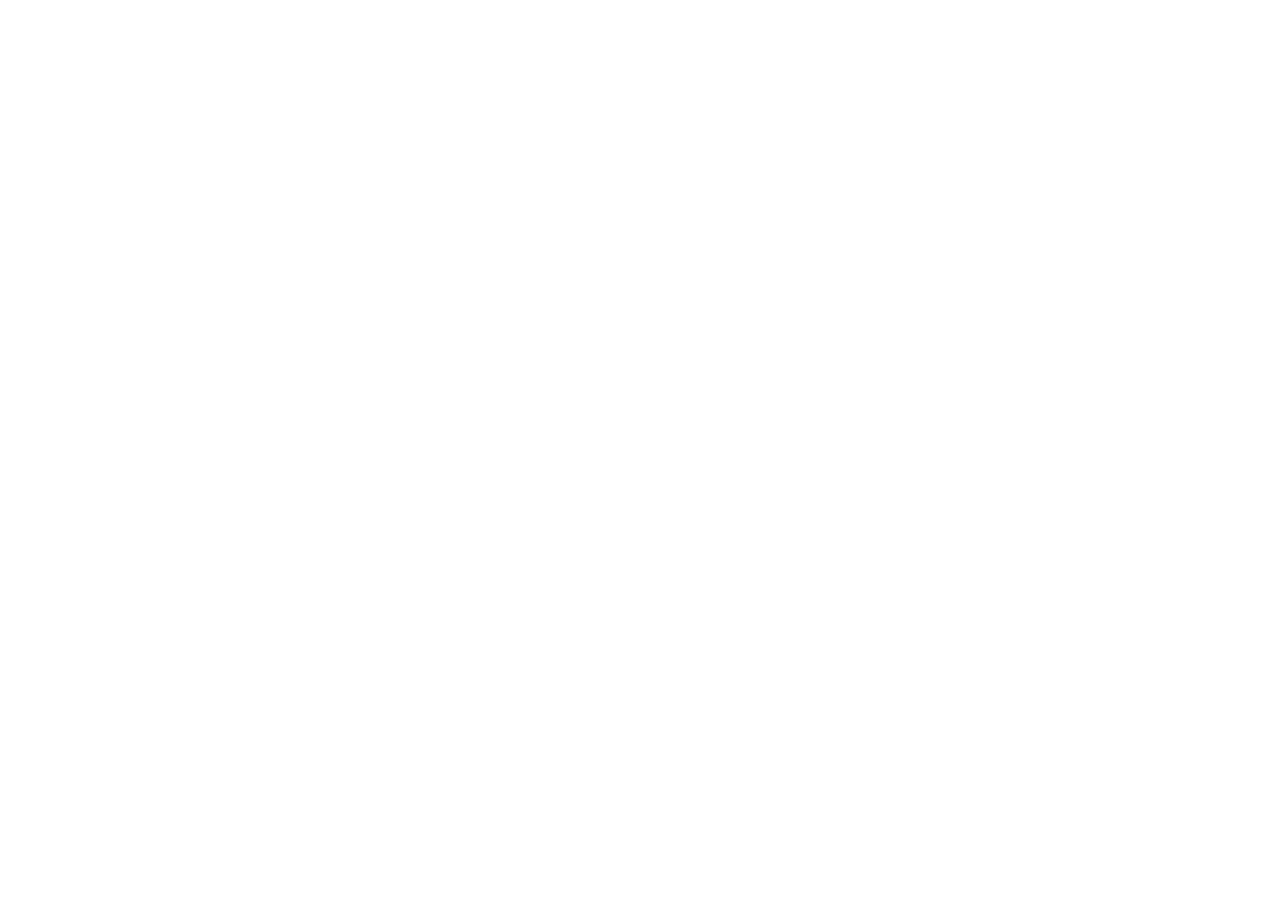
==== tickets.html @ 901df0ff "Add files via upload" ====
<!DOCTYPE html>
<html lang="en">
<head>
    <meta charset="UTF-8">
    <meta name="viewport" content="width=device-width, initial-scale=1.0">
    <meta http-equiv="X-UA-Compatible" content="ie=edge">
    <title>Document</title>
    <link rel="stylesheet" href="styles.css">
    <link href="https://fonts.googleapis.com/css?family=Anton" rel="stylesheet">
</head>
<body>
    
</body>
</html>
---- styles.css ----
* {
  box-sizing: border-box
}

.topnav {
  background-color: white;
  display: flex;
  justify-content: flex-end;
  height: 38px;
}

.topnav a {
  color: black;
  text-align: center;
  padding: 0px 5px;
  font-size: 30px;
  text-decoration: none;
  border-bottom: 4px solid white;
  transition-duration: 0.5s;
  font-weight: 200;
}

.topnav a:hover {
  color: black;
  border-bottom: 4px solid yellow;
}

#user {
  width: 20px;
  height: 23px;
  margin: 0px 0px;
}

.main {
  width: 100%;
  height: 1200px;
  background-image: url('mountains.jpg');
  background-size: cover;
  display: flex;
  justify-content: center;

}

body {
  padding: 0px;
  margin: 0px;
}

.story {
  width: 900px;
  height: 1000px;
  margin: 100px 0px;
  justify-content: center;
  border: 1px solid black;
}

.title {
  font-size: 30px;
  text-align: center;
  font-family: 'Anton', sans-serif;
  text-shadow: 3px 3px black;
  color: white;
}

.article {
  display: flex;
  flex-direction: column;
  height: 175px;
}

.h4 {
  font-family: 'Anton', sans-serif;
  text-shadow: 3px 3px white;
  color: black;
  text-align: center;
  margin: 2px 2px;
  font-size: 90px
}
.czech{
  width: 100%;
  height: 95%;
  background-image: url('czech_pic.jpg');
  background-size: cover;
  display: flex;
  justify-content: center;
}

.hungary{
  width: 100%;
  height: 95%;
  background-image: url('hungary_pic.jpg');
  background-size: cover;
  display: flex;
  justify-content: center;
}
.small_picture {
  float: left;
  width: 145px;
  height: 145px;
  border-radius: 10px;
}

.p {
  color: black;
  font-weight: 700;
  padding: 0px 10px;
  margin: 2px 2px;
  text-shadow: 2px 2px white;
  font-size:20px;
}

.slideshow {
  width: 100%;
  height: 1000px;
}
* {box-sizing: border-box}


  input[type=text], input[type=password] {
  width: 100%;
  padding: 15px;
  margin: 5px 0 22px 0;
  display: inline-block;
  border: none;
  background: #f1f1f1;
}

input[type=text]:focus, input[type=password]:focus {
  background-color: #ddd;
  outline: none;
}

hr {
  border: 1px solid #f1f1f1;
  margin-bottom: 25px;
}


button {
  background-color: #4CAF50;
  color: white;
  padding: 14px 20px;
  margin: 8px 0;
  border: none;
  cursor: pointer;
  width: 100%;
  opacity: 0.9;
}

button:hover {
  opacity:1;
}

.cancelbtn {
  padding: 14px 20px;
  background-color: #f44336;
}


.cancelbtn, .signupbtn {
  float: left;
  width: 50%;
}

.container {
  padding: 16px;
}

.clearfix::after {
  content: "";
  clear: both;
  display: table;
}

@media screen and (max-width: 300px) {
  .cancelbtn, .signupbtn {
    width: 100%;
  }
}
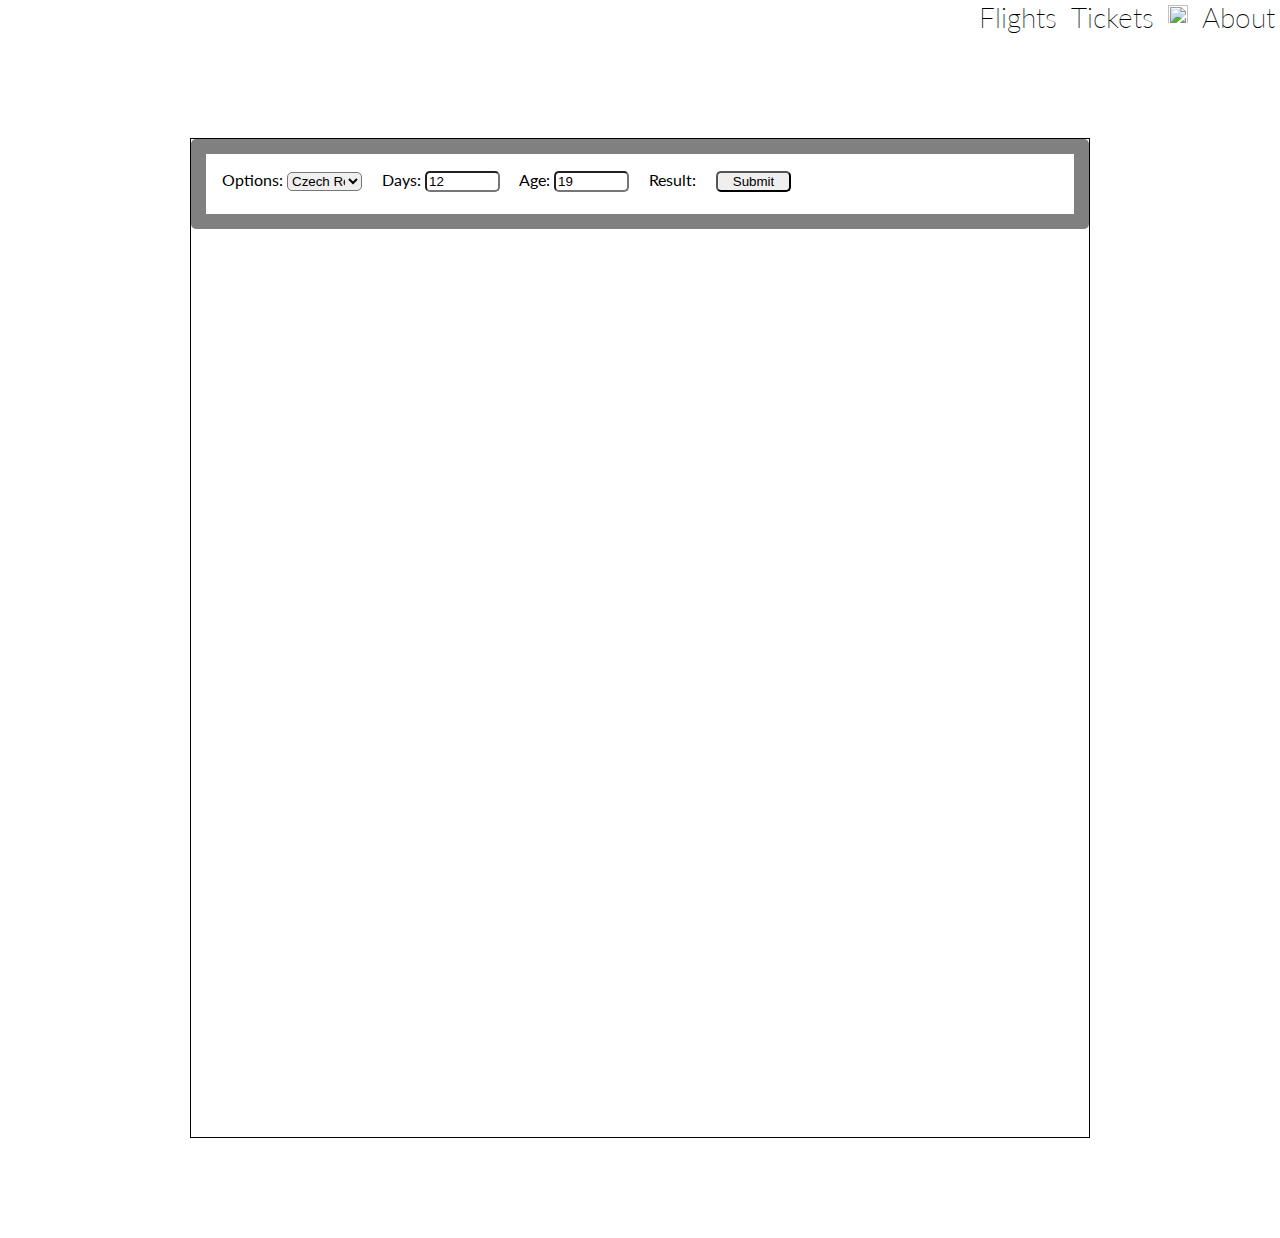
==== commit 23d33148: "troche smichu bylo" ====
--- a/tickets.html
+++ b/tickets.html
@@ -1,5 +1,6 @@
 <!DOCTYPE html>
 <html lang="en">
+
 <head>
     <meta charset="UTF-8">
     <meta name="viewport" content="width=device-width, initial-scale=1.0">
@@ -7,8 +8,47 @@
     <title>Document</title>
     <link rel="stylesheet" href="styles.css">
     <link href="https://fonts.googleapis.com/css?family=Anton" rel="stylesheet">
+    <link href="https://fonts.googleapis.com/css?family=Lato:300,400" rel="stylesheet">
 </head>
+
 <body>
-    
+    <div class="topnav">
+        <nav>
+            <a href="index.html">Flights</a>
+            <a href="#news">Tickets</a>
+            <a href="signup.html"><img id="user" src="user_icon.png"></a>
+            <a href="#about">About</a>
+        </nav>
+    </div>
+    <section class="main">
+        <div class="story">
+            <form id="cart" class="row" oninput="calculate()">
+                Options:
+                <select name="option" id="option">
+                    <option value="999.99">Czech Republic</option>
+                    <option value="1099.99">Hungary</option>
+                    <option value="1399.99">Romania</option>
+                </select>
+                Days: <input id="time" type="number" value="12" min="0">
+                Age: <input id="old" type="number" value="19" min="1" max="99">
+                Result: <output id="result" name="out" for="option time"></output>
+                <input type="submit" value="Submit" class="button">
+            </form>
+    </section>
+    <script>
+        function calculate() {
+            let doc = document;
+            let option = doc.getElementById("option");
+            let time = doc.getElementById("time");
+            let result = doc.getElementById("result");
+            let old = doc.getElementById("old");
+
+            result.value = "$" + Number(parseFloat(option.value) * parseInt(time.value) - (parseFloat(option.value) * parseInt(time.value) * (parseInt(old.value) * 0.01)))
+                .toPrecision(5);
+        }
+    </script>
+    </div>
+    </section>
 </body>
+
 </html>--- a/styles.css
+++ b/styles.css
@@ -1,7 +1,6 @@
 * {
   box-sizing: border-box
 }
-
 .topnav {
   background-color: white;
   display: flex;
@@ -13,11 +12,12 @@
   color: black;
   text-align: center;
   padding: 0px 5px;
-  font-size: 30px;
+  font-size: 28px;
   text-decoration: none;
   border-bottom: 4px solid white;
   transition-duration: 0.5s;
   font-weight: 200;
+  font-family: 'Lato';
 }
 
 .topnav a:hover {
@@ -52,6 +52,7 @@
   margin: 100px 0px;
   justify-content: center;
   border: 1px solid black;
+  display: flex;
 }
 
 .title {
@@ -177,3 +178,29 @@
     width: 100%;
   }
 }
+#cart{
+  padding:16px;
+  border: 15px solid gray;
+  width: 900px;
+  height: 90px;
+  margin: 0 auto;
+  background-color: white;
+  border-radius: 5px;
+  font-family: 'Lato';
+}
+#cart > select,
+#cart > input,
+#cart > output{
+  width:75px;
+  margin-right: 16px;
+  border-radius: 5px;
+}
+output{
+  width:100px;
+  font-weight: 700;
+}
+button {
+   height: 75px;
+   width: 90px;
+   margin: 0 auto;
+}
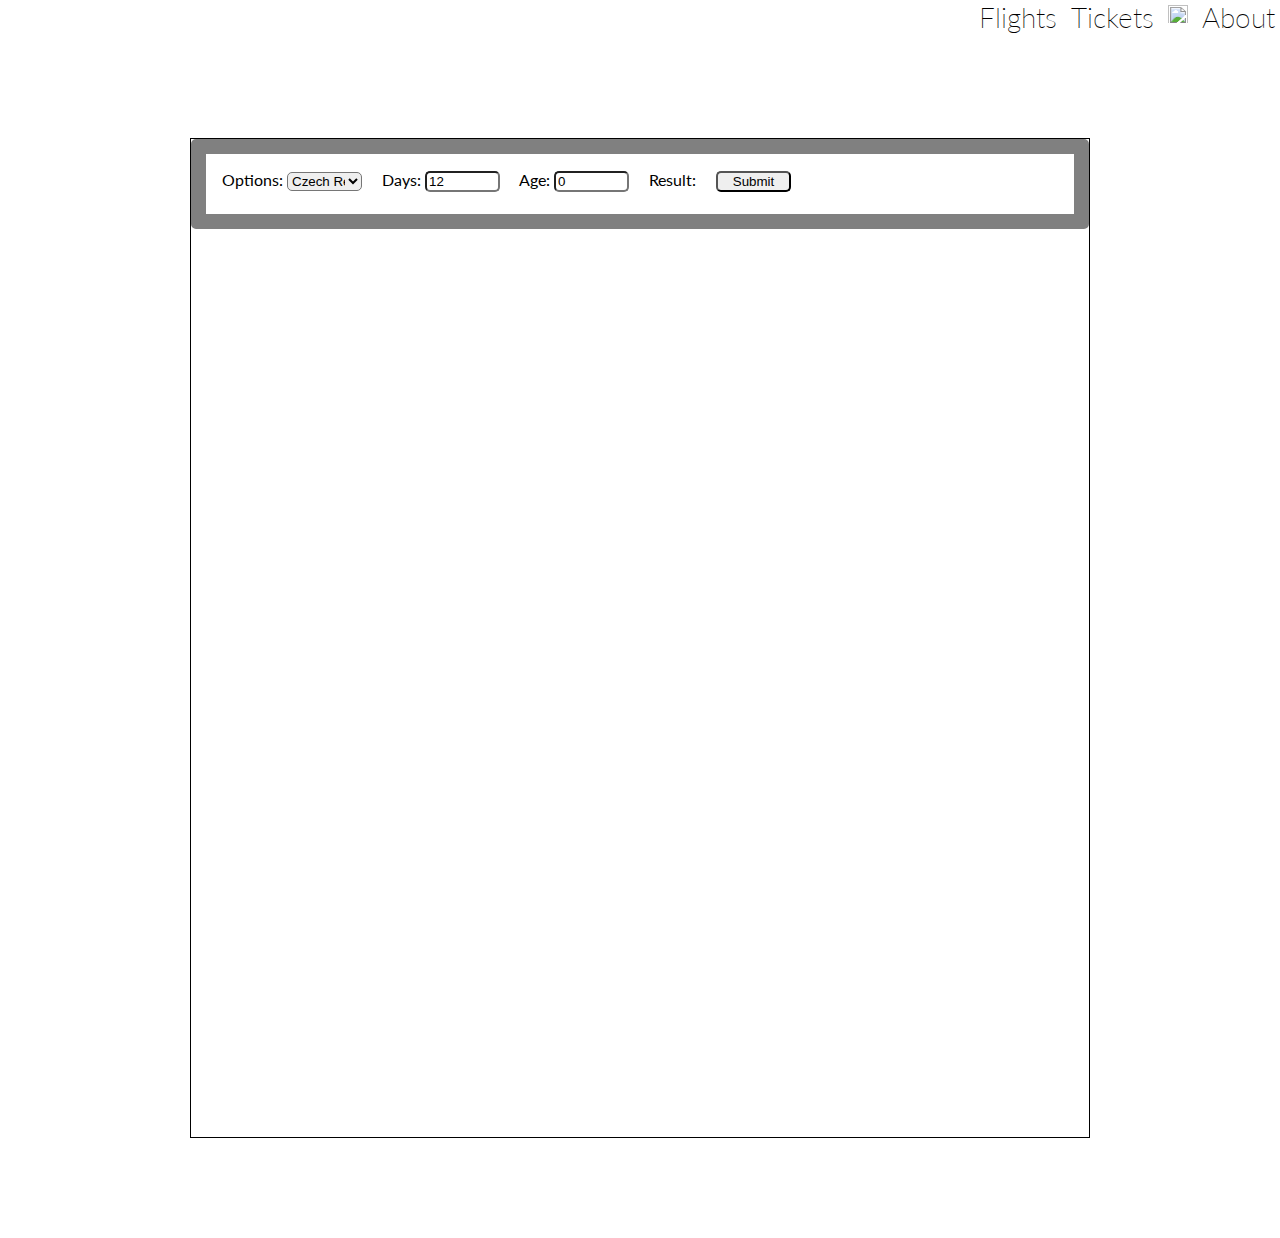
==== commit 1fe02a26: "Add files via upload" ====
--- a/tickets.html
+++ b/tickets.html
@@ -30,7 +30,7 @@
                     <option value="1399.99">Romania</option>
                 </select>
                 Days: <input id="time" type="number" value="12" min="0">
-                Age: <input id="old" type="number" value="19" min="1" max="99">
+                Age: <input id="old" type="number" value="0" min="1" max="99">
                 Result: <output id="result" name="out" for="option time"></output>
                 <input type="submit" value="Submit" class="button">
             </form>
--- a/styles.css
+++ b/styles.css
@@ -204,3 +204,99 @@
    width: 90px;
    margin: 0 auto;
 }
+
+
+* {box-sizing:border-box}
+
+/* Slideshow container */
+.slideshow-container {
+  max-width: 1000px;
+  position: relative;
+  margin: auto;
+}
+
+/* Hide the images by default */
+.mySlides {
+  display: none;
+}
+
+/* Next & previous buttons */
+.prev, .next {
+  cursor: pointer;
+  position: absolute;
+  top: 50%;
+  width: auto;
+  margin-top: -22px;
+  padding: 16px;
+  color: white;
+  font-weight: bold;
+  font-size: 18px;
+  transition: 0.6s ease;
+  border-radius: 0 3px 3px 0;
+  user-select: none;
+}
+
+/* Position the "next button" to the right */
+.next {
+  right: 0;
+  border-radius: 3px 0 0 3px;
+}
+
+/* On hover, add a black background color with a little bit see-through */
+.prev:hover, .next:hover {
+  background-color: rgba(0,0,0,0.8);
+}
+
+/* Caption text */
+.text {
+  color: #f2f2f2;
+  font-size: 15px;
+  padding: 8px 12px;
+  position: absolute;
+  bottom: 8px;
+  width: 100%;
+  text-align: center;
+}
+
+/* Number text (1/3 etc) */
+.numbertext {
+  color: #f2f2f2;
+  font-size: 12px;
+  padding: 8px 12px;
+  position: absolute;
+  top: 0;
+}
+
+/* The dots/bullets/indicators */
+.dot {
+  cursor: pointer;
+  height: 15px;
+  width: 15px;
+  margin: 0 2px;
+  background-color: #bbb;
+  border-radius: 50%;
+  display: inline-block;
+  transition: background-color 0.6s ease;
+}
+
+.active, .dot:hover {
+  background-color: #717171;
+}
+
+/* Fading animation */
+.fade {
+  -webkit-animation-name: fade;
+  -webkit-animation-duration: 1.5s;
+  animation-name: fade;
+  animation-duration: 1.5s;
+}
+
+@-webkit-keyframes fade {
+  from {opacity: .4} 
+  to {opacity: 1}
+}
+
+@keyframes fade {
+  from {opacity: .4} 
+  to {opacity: 1}
+}